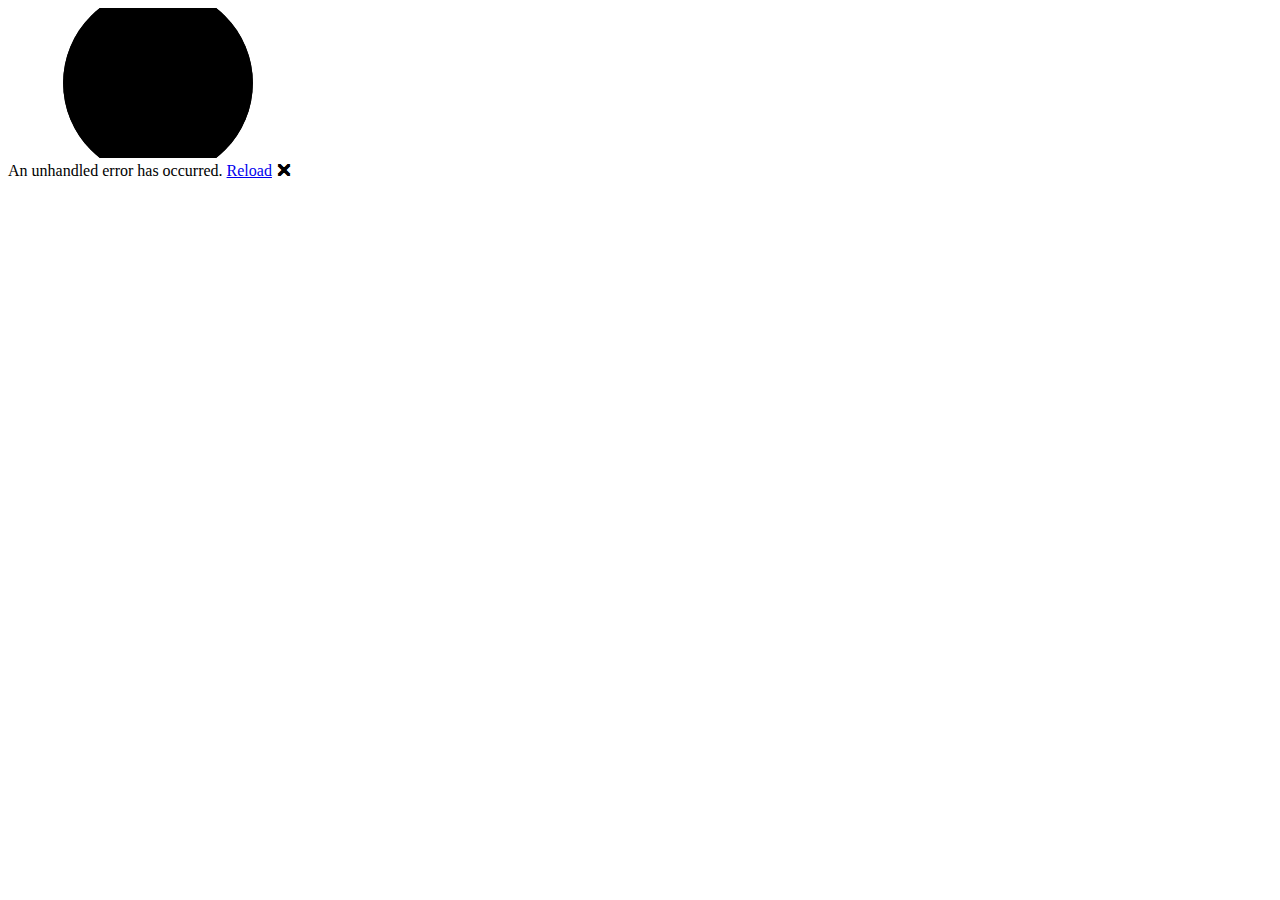
==== wwwroot/index.html @ 26e3f39e "Added Initial Assets" ====
<!DOCTYPE html>
<html lang="en">

<head>
    <meta charset="utf-8" />
    <meta name="viewport" content="width=device-width, initial-scale=1.0" />
    <title>PersonalSite</title>
    <base href="/" />
    <link href="_content/Microsoft.FluentUI.AspNetCore.Components/css/reboot.css" rel="stylesheet" />
    <link rel="stylesheet" href="css/app.css" />
    <link rel="icon" type="image/x-icon" href="favicon.ico" />
    <link href="PersonalSite.styles.css" rel="stylesheet" />
</head>

<body>
    <div id="app">
        <svg class="loading-progress">
            <circle r="40%" cx="50%" cy="50%" />
            <circle r="40%" cx="50%" cy="50%" />
        </svg>
        <div class="loading-progress-text"></div>
    </div>

    <div id="blazor-error-ui">
        An unhandled error has occurred.
        <a href="." class="reload">Reload</a>
        <span class="dismiss">🗙</span>
    </div>
    <script src="_framework/blazor.webassembly.js"></script>
    <!-- Set the default theme -->
    <script src="_content/Microsoft.FluentUI.AspNetCore.Components/js/loading-theme.js" type="text/javascript"></script>
    <loading-theme storage-name="theme"></loading-theme>
    <!-- Start Single Page Apps for GitHub Pages -->
    <script type="text/javascript">
        // Single Page Apps for GitHub Pages
        // https://github.com/rafrex/spa-github-pages
        // Copyright (c) 2016 Rafael Pedicini, licensed under the MIT License
        // ----------------------------------------------------------------------
        // This script checks to see if a redirect is present in the query string
        // and converts it back into the correct url and adds it to the
        // browser's history using window.history.replaceState(...),
        // which won't cause the browser to attempt to load the new url.
        // When the single page app is loaded further down in this file,
        // the correct url will be waiting in the browser's history for
        // the single page app to route accordingly.
        (function (l) {
            if (l.search) {
                var q = {};
                l.search.slice(1).split('&').forEach(function (v) {
                    var a = v.split('=');
                    q[a[0]] = a.slice(1).join('=').replace(/~and~/g, '&');
                });
                if (q.p !== undefined) {
                    window.history.replaceState(null, null,
                        l.pathname.slice(0, -1) + (q.p || '') +
                        (q.q ? ('?' + q.q) : '') +
                        l.hash
                    );
                }
            }
        }(window.location))
    </script>
    <!-- End Single Page Apps for GitHub Pages -->
</body>

</html>
---- wwwroot/css/app.css ----
@import '/_content/Microsoft.FluentUI.AspNetCore.Components/css/reboot.css';

body {
    --body-font: "Segoe UI Variable", "Segoe UI", sans-serif;
    font-family: var(--body-font);
    font-size: var(--type-ramp-base-font-size);
    line-height: var(--type-ramp-base-line-height);
    margin: 0;
}

.face {
    width: 32px;
    height: 32px;
    border: 1px solid silver;
    border-radius:25px
}

.face-large {
    width: 132px;
    height: 132px;
    border: 1px solid silver;
    border-radius: 25px
}

.navmenu-icon {
    display: none;
}

.main {
    min-height: calc(100dvh - 86px);
    color: var(--neutral-foreground-rest);
    align-items: stretch !important;
}

.body-content {
    align-self: stretch;
    height: unset !important;
    display: flex;
}

.content {
    padding: 0.5rem 1.5rem;
    align-self: stretch !important;
}

footer {
    background-color: #003D51;
    align-items: center;
    text-align: center;
    height: 50px;
}

    footer .link1 {
        grid-column: 2;
        justify-content: start;
    }

    footer .link2 {
        grid-column: 3;
        justify-self: end;
    }

    footer a {
        color: var(--neutral-foreground-rest);
        text-decoration: none;
    }

        footer a:focus {
            outline: 1px dashed;
            outline-offset: 3px;
        }

        footer a:hover {
            text-decoration: underline;
        }

.alert {
    border: 1px dashed var(--accent-fill-rest);
    padding: 5px;
}


#blazor-error-ui {
    background: lightyellow;
    bottom: 0;
    box-shadow: 0 -1px 2px rgba(0, 0, 0, 0.2);
    display: none;
    left: 0;
    padding: 0.6rem 1.25rem 0.7rem 1.25rem;
    position: fixed;
    width: 100%;
    z-index: 1000;
    margin: 20px 0;
}

    #blazor-error-ui .dismiss {
        cursor: pointer;
        position: absolute;
        right: 0.75rem;
        top: 0.5rem;
    }

.blazor-error-boundary {
    background: url([data-uri]) no-repeat 1rem/1.8rem, #b32121;
    padding: 1rem 1rem 1rem 3.7rem;
    color: white;
}

    .blazor-error-boundary::before {
        content: "An error has occurred. "
    }

.loading-progress {
    position: relative;
    display: block;
    width: 8rem;
    height: 8rem;
    margin: 20vh auto 1rem auto;
}

    .loading-progress circle {
        fill: none;
        stroke: #e0e0e0;
        stroke-width: 0.6rem;
        transform-origin: 50% 50%;
        transform: rotate(-90deg);
    }

        .loading-progress circle:last-child {
            stroke: #1b6ec2;
            stroke-dasharray: calc(3.141 * var(--blazor-load-percentage, 0%) * 0.8), 500%;
            transition: stroke-dasharray 0.05s ease-in-out;
        }

.loading-progress-text {
    position: absolute;
    text-align: center;
    font-weight: bold;
    inset: calc(20vh + 3.25rem) 0 auto 0.2rem;
}

    .loading-progress-text:after {
        content: var(--blazor-load-percentage-text, "Loading");
    }

code {
    color: #c02d76;
}

@media (max-width: 600px) {
    .main {
        flex-direction: column !important;
        row-gap: 0 !important;
    }

    nav.sitenav {
        width: 100%;
        height: 100%;
    }

    #main-menu {
        width: 100% !important;
    }

        #main-menu > div:first-child:is(.expander) {
            display: none;
        }

    .navmenu {
        width: 100%;
    }

    #navmenu-toggle {
        appearance: none;
    }

        #navmenu-toggle ~ nav {
            display: none;
        }

        #navmenu-toggle:checked ~ nav {
            display: block;
        }

    .navmenu-icon {
        cursor: pointer;
        z-index: 10;
        display: block;
        position: absolute;
        top: 15px;
        right: 20px;
        width: 20px;
        height: 20px;
        border: none;
    }
}
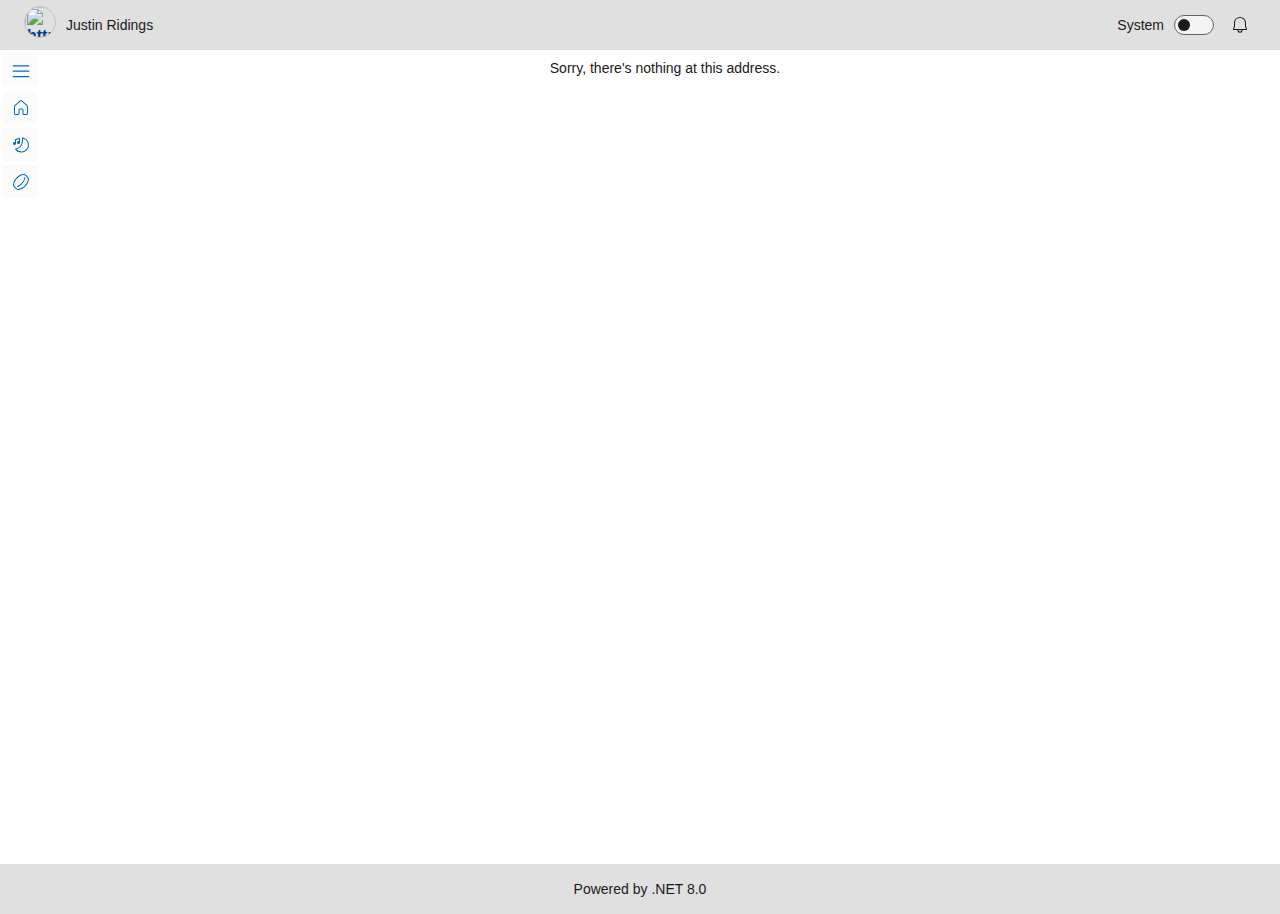
==== commit 44772d48: "Updated Favicon for website" ====
--- a/wwwroot/index.html
+++ b/wwwroot/index.html
@@ -4,9 +4,8 @@
 <head>
     <meta charset="utf-8" />
     <meta name="viewport" content="width=device-width, initial-scale=1.0" />
-    <title>PersonalSite</title>
+    <title>Justin Ridings</title>
     <base href="/" />
-    <link href="_content/Microsoft.FluentUI.AspNetCore.Components/css/reboot.css" rel="stylesheet" />
     <link rel="stylesheet" href="css/app.css" />
     <link rel="icon" type="image/x-icon" href="favicon.ico" />
     <link href="PersonalSite.styles.css" rel="stylesheet" />
@@ -30,37 +29,6 @@
     <!-- Set the default theme -->
     <script src="_content/Microsoft.FluentUI.AspNetCore.Components/js/loading-theme.js" type="text/javascript"></script>
     <loading-theme storage-name="theme"></loading-theme>
-    <!-- Start Single Page Apps for GitHub Pages -->
-    <script type="text/javascript">
-        // Single Page Apps for GitHub Pages
-        // https://github.com/rafrex/spa-github-pages
-        // Copyright (c) 2016 Rafael Pedicini, licensed under the MIT License
-        // ----------------------------------------------------------------------
-        // This script checks to see if a redirect is present in the query string
-        // and converts it back into the correct url and adds it to the
-        // browser's history using window.history.replaceState(...),
-        // which won't cause the browser to attempt to load the new url.
-        // When the single page app is loaded further down in this file,
-        // the correct url will be waiting in the browser's history for
-        // the single page app to route accordingly.
-        (function (l) {
-            if (l.search) {
-                var q = {};
-                l.search.slice(1).split('&').forEach(function (v) {
-                    var a = v.split('=');
-                    q[a[0]] = a.slice(1).join('=').replace(/~and~/g, '&');
-                });
-                if (q.p !== undefined) {
-                    window.history.replaceState(null, null,
-                        l.pathname.slice(0, -1) + (q.p || '') +
-                        (q.q ? ('?' + q.q) : '') +
-                        l.hash
-                    );
-                }
-            }
-        }(window.location))
-    </script>
-    <!-- End Single Page Apps for GitHub Pages -->
 </body>
 
 </html>
